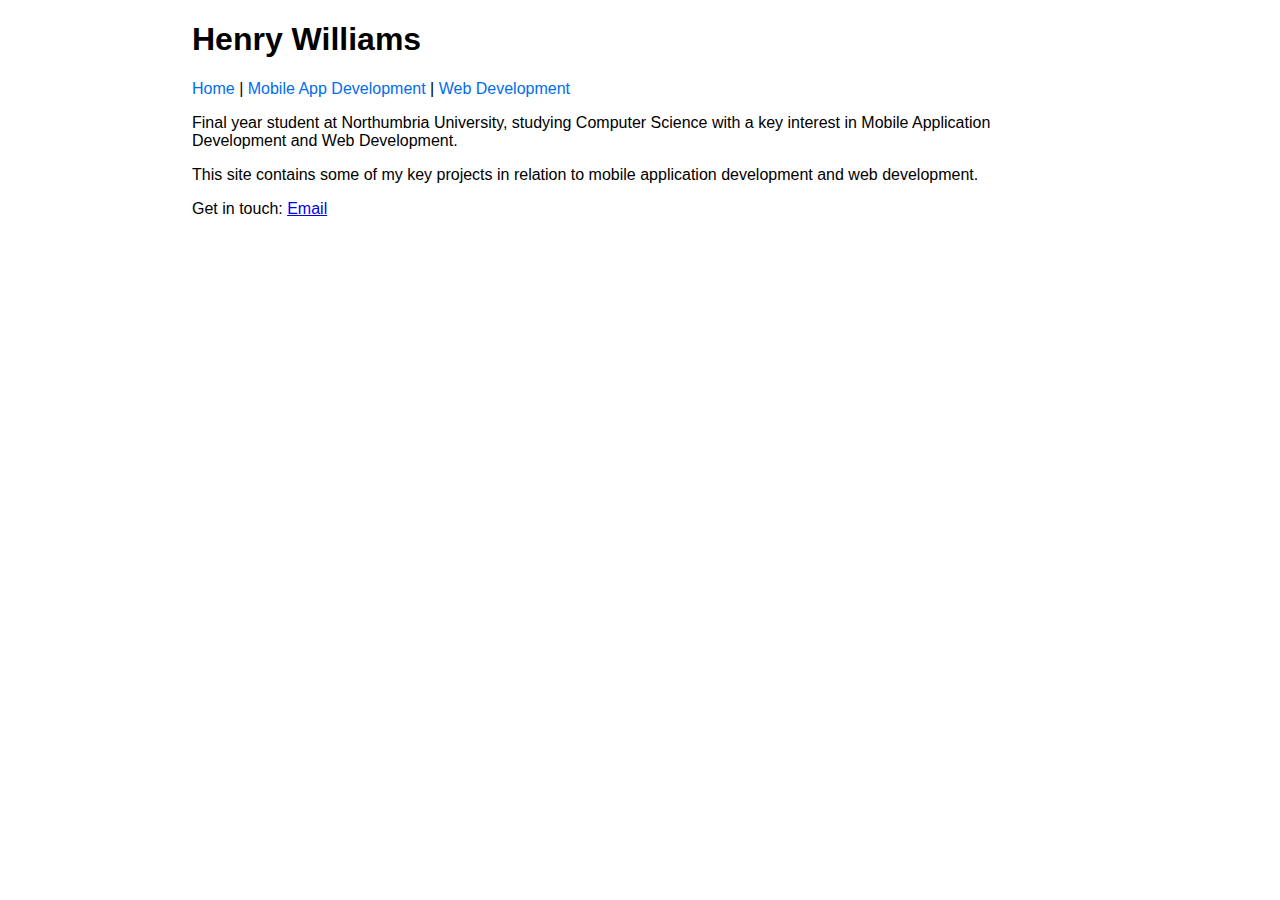
==== index.html @ d9a568ae "Removed html folder" ====
<!DOCTYPE html>
<html>
<head>
  <link rel="stylesheet" href="stylesheet.css">
  <script type="text/javascript" src="themes/js/HtmlInclude.js"></script>
  <title>Portfolio</title>
</head>

<header>
  <h1>Henry Williams</h1>
    <nav>
      <a href="index.html">Home</a> |
      <a href="mobile_projects.html">Mobile App Development</a> |
      <a href="web_projects.html">Web Development</a>
    </nav>
</header>

<body>
  <main>
    <section>
      <p>Final year student at Northumbria University, studying Computer Science with a key interest in Mobile Application Development and Web Development.</p>
      <p>This site contains some of my key projects in relation to mobile application development and web development.</p>
      <p>Get in touch: <a href="mailto:henry.williams01@outlook.com?Subject=Project%20Query" target="_top">Email</a></p>
    </section>
  </main>
</body>
</html>
---- stylesheet.css ----
body {
    margin: 0 auto;
    background-color:#fff;
    width: 70%;
    font-family: Arial;
}
nav a {
    color:#006DF0;
    text-decoration: none;
}
nav a:hover {
    color:#03499e;
}

h2 {
    font-size: 1.2em;
    font-weight: bold;
    background-color: #006DF0;
    color:#fff;
    margin: 0;
    padding: 1%;
}
h3 {
    margin: 2%;
    font-size: 1.2em;
}
p {
    padding:0;
    font-size: 1em;
}
img {
    width: 25%;
    margin: 1.5% 2%;
    border: 1px solid #bbbbbb;
}
.item {
    background-color: #bfe5fb33;
    padding: 0;
    border: 1px solid #bedafb;
    margin-bottom: 2.5%;
}
.item p {
    padding: 0 2%;
}
.item p:first-child {
    margin: 2% 0 2% 0;
}
.button {
    background-color: #016df0;
    color: #fff;
    text-decoration: none;
    padding: 1.5%;
    border-radius: 20px;
    margin: 2% 0;
    white-space: nowrap;
}
.button:hover {
    background-color: #03499e;
}
.detail {
    padding: 0 2%;
}
.button_container {
    margin: 4% 2%;
}

@media only screen and (max-width: 1020px) {
    body {
        width: 85%;
    }
    img {
        width: 35%;
    }
}

@media only screen and (max-width: 750px) {
    body {
        width: 95%;
    }
    img {
        width: 60%;
    }
}

@media only screen and (max-width: 650px) {
    img {
        width: 60%;
    }
}
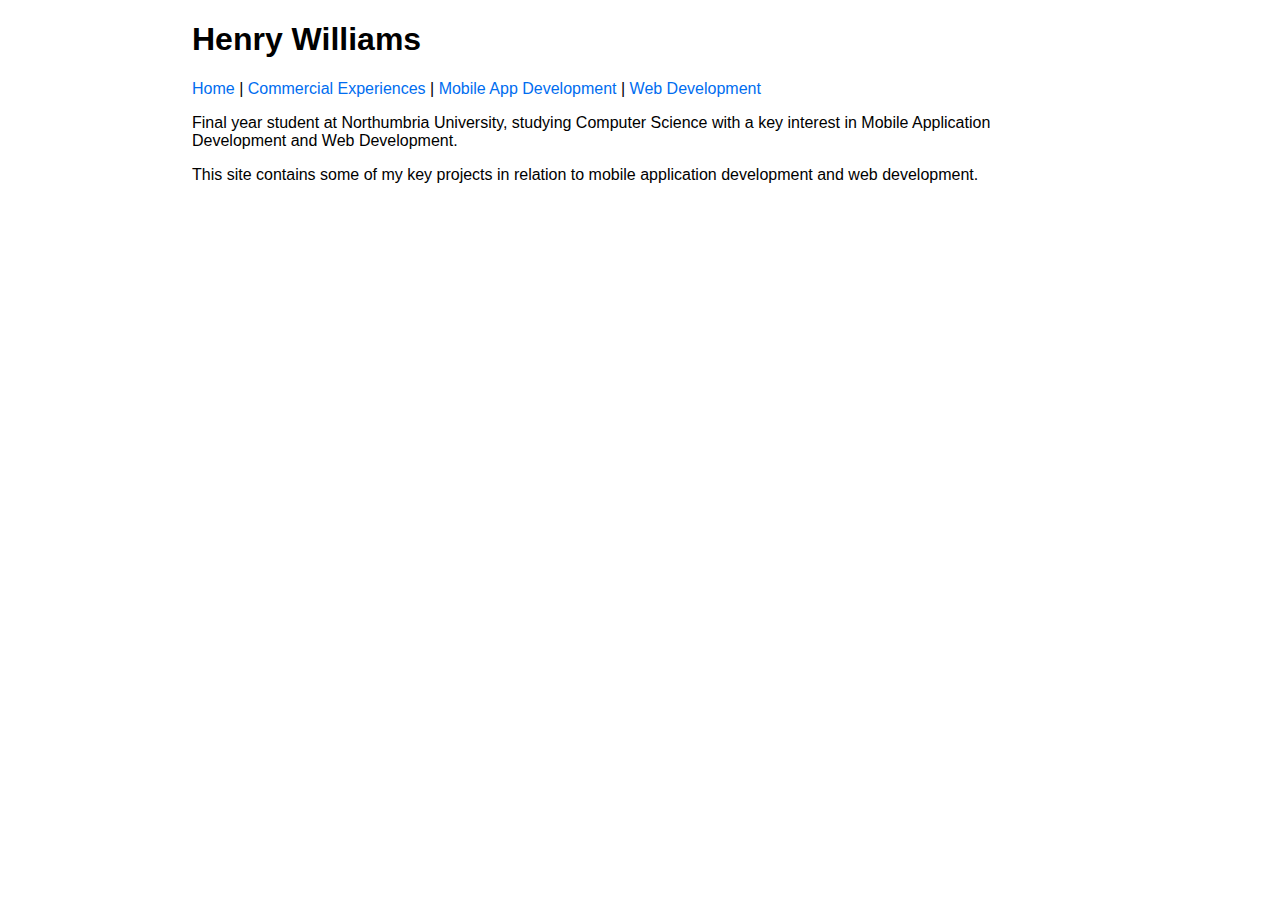
==== commit 14c08cfb: "added web pages" ====
--- a/index.html
+++ b/index.html
@@ -10,6 +10,7 @@
   <h1>Henry Williams</h1>
     <nav>
       <a href="index.html">Home</a> |
+      <a href="commercial.html">Commercial Experiences</a> |
       <a href="mobile_projects.html">Mobile App Development</a> |
       <a href="web_projects.html">Web Development</a>
     </nav>
@@ -20,7 +21,8 @@
     <section>
       <p>Final year student at Northumbria University, studying Computer Science with a key interest in Mobile Application Development and Web Development.</p>
       <p>This site contains some of my key projects in relation to mobile application development and web development.</p>
-      <p>Get in touch: <a href="mailto:henry.williams01@outlook.com?Subject=Project%20Query" target="_top">Email</a></p>
+
+      <iframe src="https://www.linkedin.com/embed/feed/update/urn:li:share:6527455490883100672" height="527" width="504" frameborder="0" allowfullscreen=""></iframe>
     </section>
   </main>
 </body>
--- a/stylesheet.css
+++ b/stylesheet.css
@@ -32,6 +32,9 @@
     width: 25%;
     margin: 1.5% 2%;
     border: 1px solid #bbbbbb;
+}
+.preview-img {
+    width: 96%;
 }
 .item {
     background-color: #bfe5fb33;
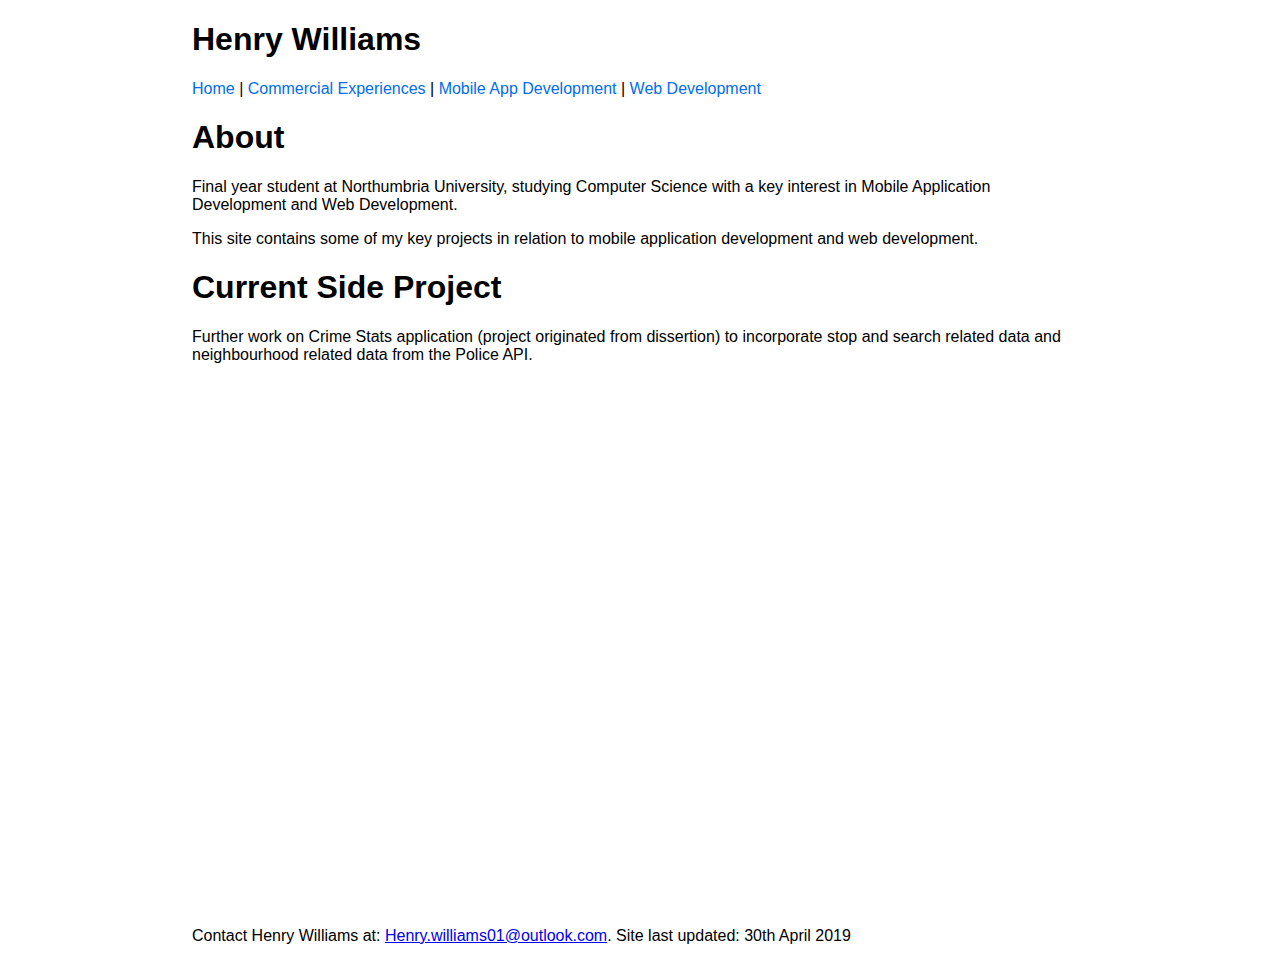
==== commit 22a34f02: "Commercial page additions" ====
--- a/index.html
+++ b/index.html
@@ -2,7 +2,6 @@
 <html>
 <head>
   <link rel="stylesheet" href="stylesheet.css">
-  <script type="text/javascript" src="themes/js/HtmlInclude.js"></script>
   <title>Portfolio</title>
 </head>
 
@@ -19,11 +18,22 @@
 <body>
   <main>
     <section>
+      <h1>About</h1>
       <p>Final year student at Northumbria University, studying Computer Science with a key interest in Mobile Application Development and Web Development.</p>
       <p>This site contains some of my key projects in relation to mobile application development and web development.</p>
 
-      <iframe src="https://www.linkedin.com/embed/feed/update/urn:li:share:6527455490883100672" height="527" width="504" frameborder="0" allowfullscreen=""></iframe>
+      <section>
+      <h1>Current Side Project</h1>
+      <p>Further work on Crime Stats application (project originated from dissertion) to incorporate stop and search related data and neighbourhood related data from the Police API.</p>
+      </section>
+        <iframe src="https://www.linkedin.com/embed/feed/update/urn:li:share:6527455490883100672" height="527" width="504" frameborder="0" allowfullscreen=""></iframe>
     </section>
   </main>
+
+  <footer>
+    <section>
+      <p>Contact Henry Williams at: <a href="mailto:someone@example.com target="_top">Henry.williams01@outlook.com</a>. Site last updated: 30th April 2019</p>
+    </section>
+  </footer>
 </body>
 </html>
--- a/stylesheet.css
+++ b/stylesheet.css
@@ -33,8 +33,11 @@
     margin: 1.5% 2%;
     border: 1px solid #bbbbbb;
 }
-.preview-img {
+.web-img {
     width: 96%;
+}
+.preview-img{
+    width: 65%;
 }
 .item {
     background-color: #bfe5fb33;
@@ -69,7 +72,7 @@
 
 @media only screen and (max-width: 1020px) {
     body {
-        width: 85%;
+        width: 97%;
     }
     img {
         width: 35%;
@@ -77,9 +80,6 @@
 }
 
 @media only screen and (max-width: 750px) {
-    body {
-        width: 95%;
-    }
     img {
         width: 60%;
     }
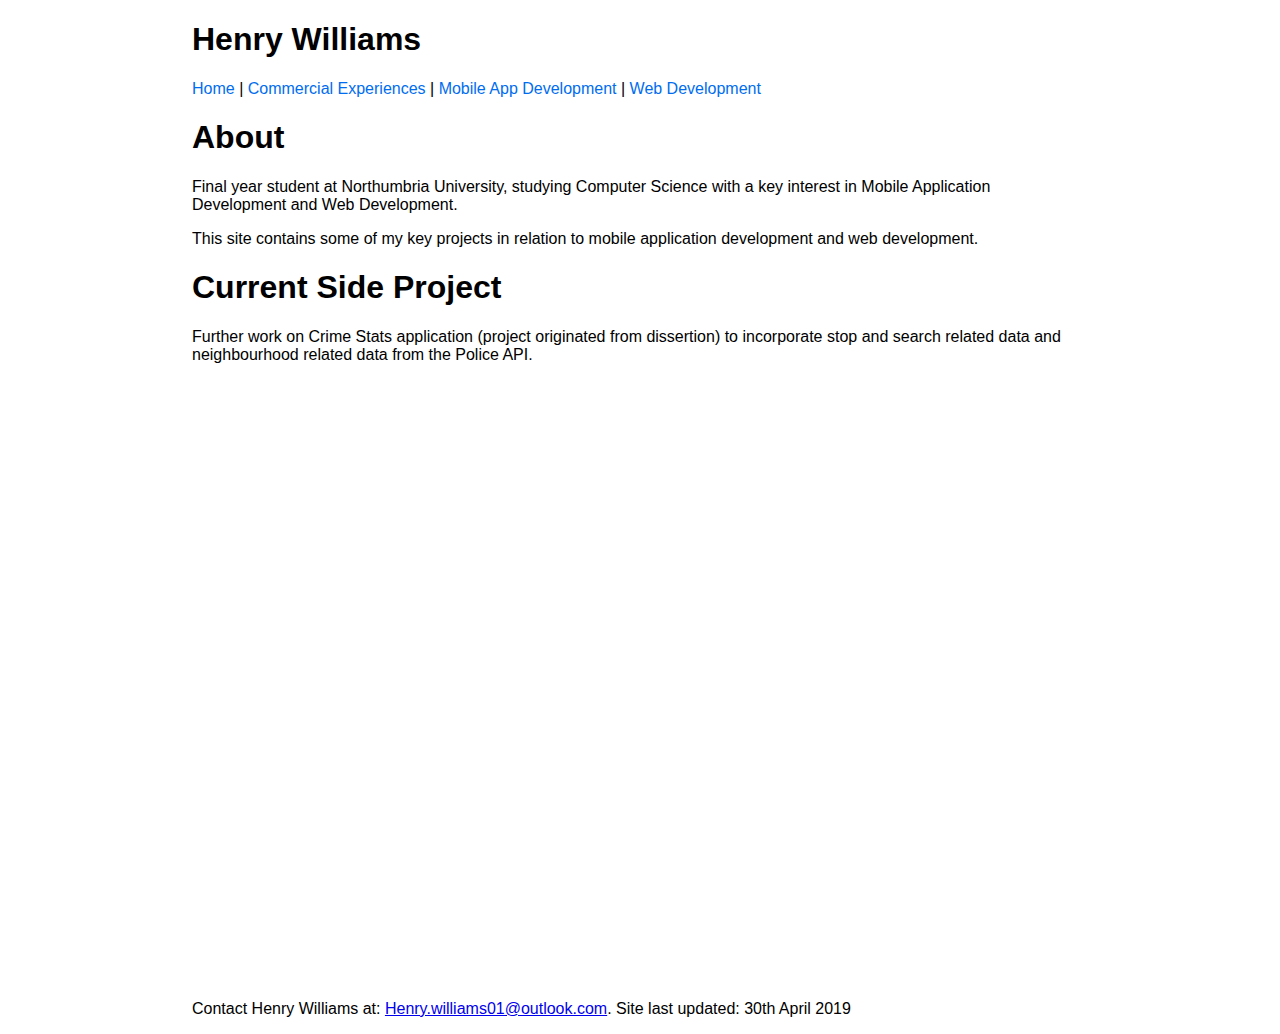
==== commit 366db853: "iframe height adjustments" ====
--- a/index.html
+++ b/index.html
@@ -2,6 +2,9 @@
 <html>
 <head>
   <link rel="stylesheet" href="stylesheet.css">
+  <meta charset="UTF-8">
+  <meta name="viewport" content="width=device-width, maximum-scale=1.0">
+  <meta name="author" content="Henry Williams">
   <title>Portfolio</title>
 </head>
 
@@ -22,11 +25,9 @@
       <p>Final year student at Northumbria University, studying Computer Science with a key interest in Mobile Application Development and Web Development.</p>
       <p>This site contains some of my key projects in relation to mobile application development and web development.</p>
 
-      <section>
       <h1>Current Side Project</h1>
       <p>Further work on Crime Stats application (project originated from dissertion) to incorporate stop and search related data and neighbourhood related data from the Police API.</p>
-      </section>
-        <iframe src="https://www.linkedin.com/embed/feed/update/urn:li:share:6527455490883100672" height="527" width="504" frameborder="0" allowfullscreen=""></iframe>
+        <iframe src="https://www.linkedin.com/embed/feed/update/urn:li:share:6527455490883100672" height="600" width="100%" frameborder="0" allowfullscreen=""></iframe>
     </section>
   </main>
 
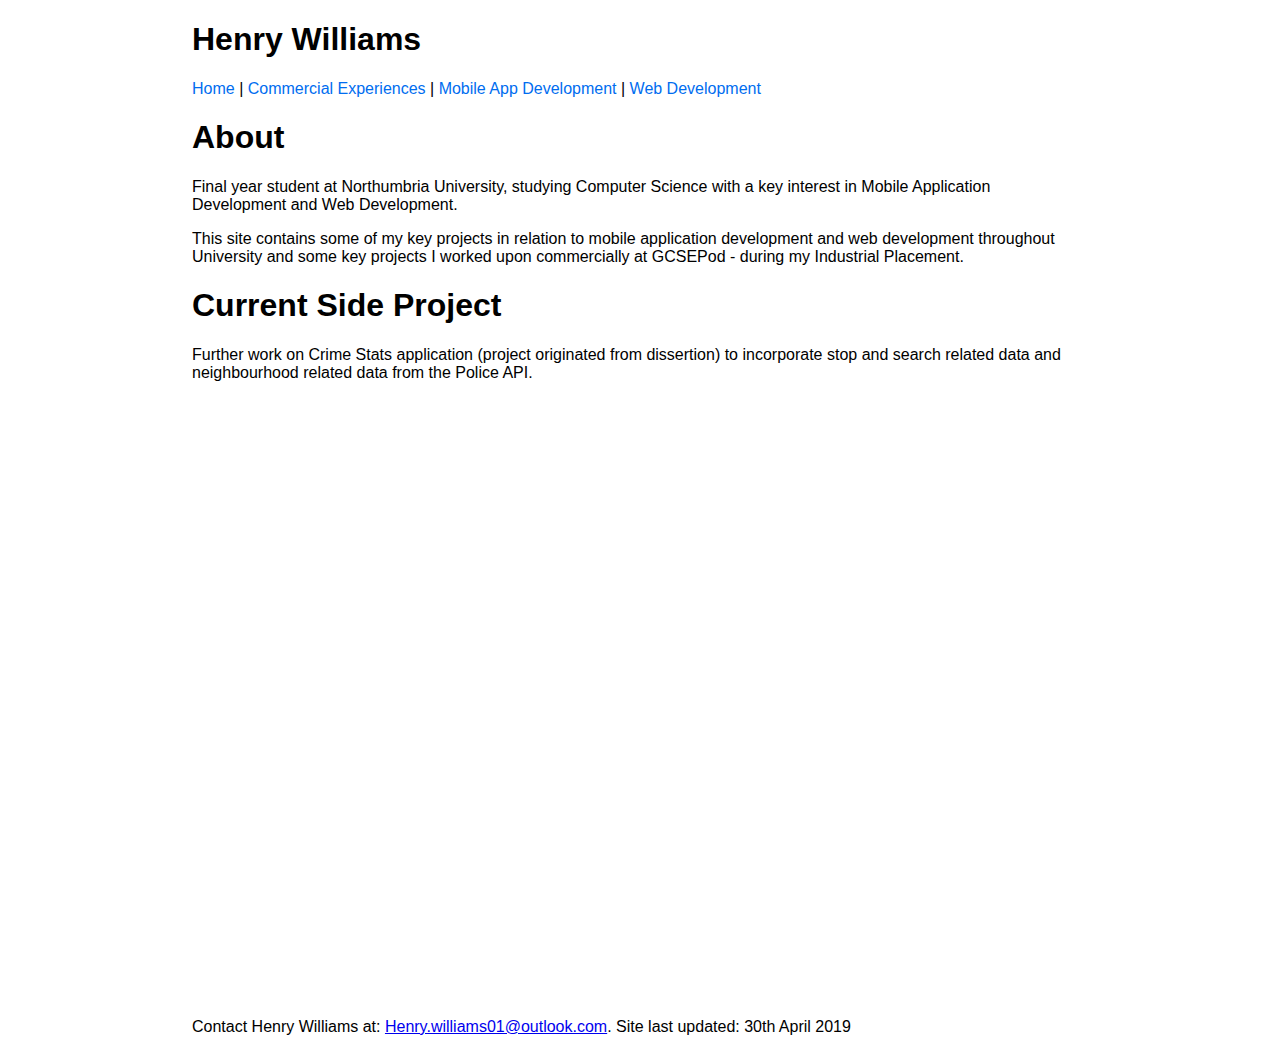
==== commit 8192b70c: "Improved intro" ====
--- a/index.html
+++ b/index.html
@@ -23,7 +23,7 @@
     <section>
       <h1>About</h1>
       <p>Final year student at Northumbria University, studying Computer Science with a key interest in Mobile Application Development and Web Development.</p>
-      <p>This site contains some of my key projects in relation to mobile application development and web development.</p>
+      <p>This site contains some of my key projects in relation to mobile application development and web development throughout University and some key projects I worked upon commercially at GCSEPod - during my Industrial Placement.</p>
 
       <h1>Current Side Project</h1>
       <p>Further work on Crime Stats application (project originated from dissertion) to incorporate stop and search related data and neighbourhood related data from the Police API.</p>
